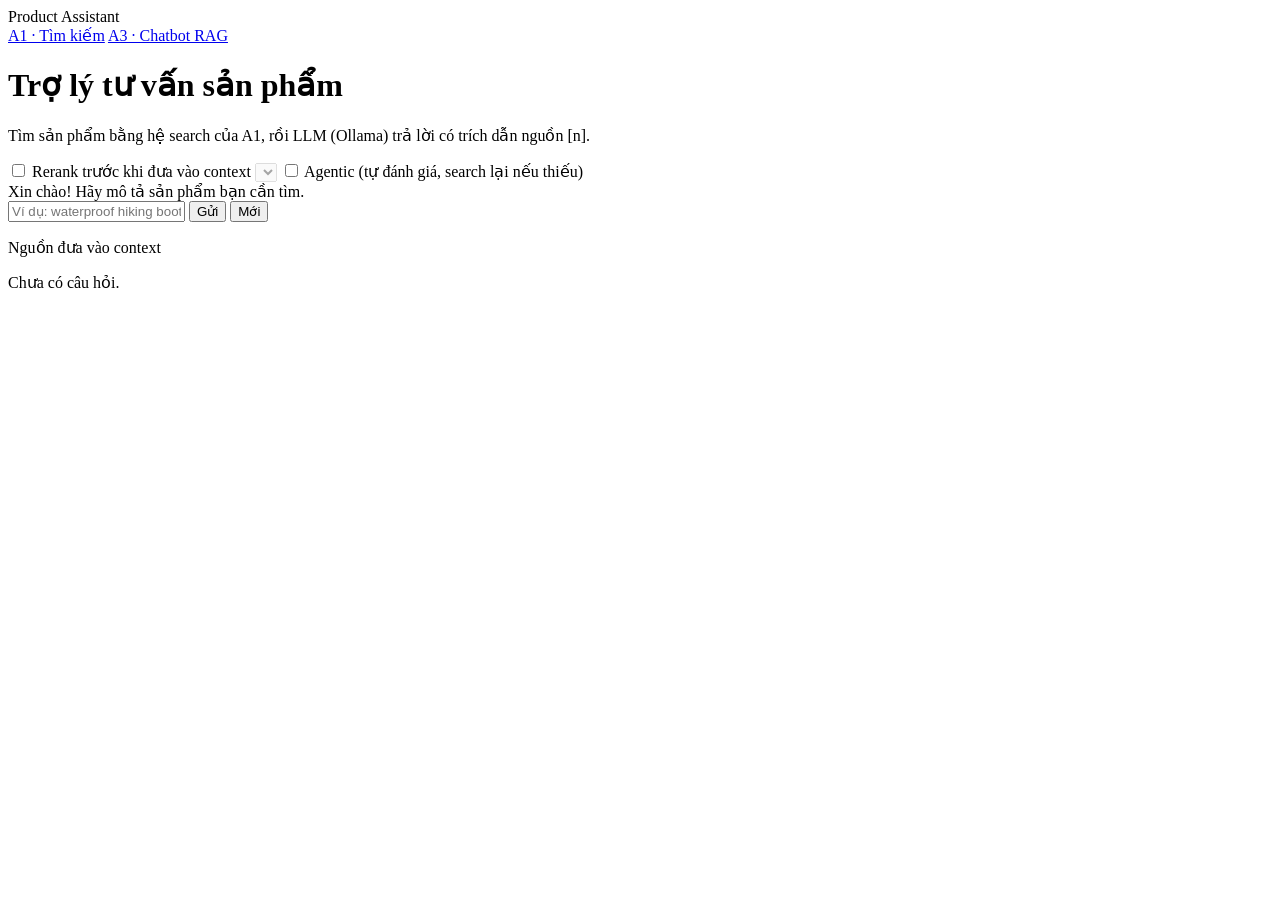
==== frontend/chat.html @ 16f21301 "feat: separate A1 and A3, restyle" ====
<!DOCTYPE html>
<html lang="vi">
<head>
<meta charset="UTF-8">
<meta name="viewport" content="width=device-width, initial-scale=1">
<title>A3 - Chatbot RAG</title>
<link rel="stylesheet" href="/static/style.css">
</head>
<body>
  <header class="topbar">
    <div class="topbar-inner">
      <div class="brand">Product <span>Assistant</span></div>
      <nav class="tabs">
        <a href="/search">A1 · Tìm kiếm</a>
        <a href="/chat" class="active">A3 · Chatbot RAG</a>
      </nav>
    </div>
  </header>

  <main>
    <h1>Trợ lý tư vấn sản phẩm</h1>
    <p class="subtitle">Tìm sản phẩm bằng hệ search của A1, rồi LLM (Ollama) trả lời có trích dẫn nguồn [n].</p>

    <section class="card settings">
      <label class="switch">
        <input type="checkbox" id="rerankToggle" onchange="syncRerankSelect()">
        <span class="track"></span>
        Rerank trước khi đưa vào context
      </label>
      <select id="reranker" disabled></select>
      <span class="divider"></span>
      <label class="switch">
        <input type="checkbox" id="agentic">
        <span class="track"></span>
        Agentic (tự đánh giá, search lại nếu thiếu)
      </label>
      <span class="hint" id="rerankHint"></span>
    </section>

    <div class="chat-layout">
      <section class="card chat-card">
        <div class="chat-log" id="chatLog">
          <div class="bubble bot">Xin chào! Hãy mô tả sản phẩm bạn cần tìm.</div>
        </div>
        <div class="chat-input">
          <input type="text" id="question" placeholder="Ví dụ: waterproof hiking boots for winter"
                 onkeydown="if (event.key === 'Enter') ask()">
          <button class="btn" id="btnSend" onclick="ask()">Gửi</button>
          <button class="btn secondary" onclick="resetChat()">Mới</button>
        </div>
      </section>

      <section class="card">
        <p class="section-title">Nguồn đưa vào context</p>
        <div class="status" id="status" style="margin-top: 0;"></div>
        <div class="source-list" id="sources"><div class="hint">Chưa có câu hỏi.</div></div>
      </section>
    </div>
  </main>

<script>
const RERANKER_LABELS = {
  cross_encoder: 'Cross-encoder MiniLM (A1)',
  deberta: 'DeBERTa distill từ ChatGPT (A2)',
};

// Cùng session_id cho mọi lượt hỏi để backend nhớ lịch sử hội thoại (Memory).
let SESSION_ID = newSessionId();

function newSessionId() {
  return 'session-' + Math.random().toString(36).slice(2);
}

// Chỉ liệt kê reranker server có sẵn ("deberta" cần checkpoint trong models/).
async function loadRerankers() {
  const res = await fetch('/api/v1/rerankers');
  const data = await res.json();
  const select = document.getElementById('reranker');
  for (const name of data.rerankers) {
    const option = document.createElement('option');
    option.value = name;
    option.textContent = RERANKER_LABELS[name] || name;
    select.appendChild(option);
  }
  if (!data.rerankers.length) {
    document.getElementById('rerankToggle').disabled = true;
    document.getElementById('rerankHint').textContent = 'Server chưa có reranker nào.';
  } else if (!data.rerankers.includes('deberta')) {
    document.getElementById('rerankHint').textContent = 'DeBERTa chưa khả dụng (thiếu models/deberta-10k-rank_net).';
  }
}

// Chỉ chọn được reranker khi công tắc rerank đang bật.
function syncRerankSelect() {
  document.getElementById('reranker').disabled = !document.getElementById('rerankToggle').checked;
}

function selectedReranker() {
  return document.getElementById('rerankToggle').checked
    ? document.getElementById('reranker').value
    : 'none';
}

function appendBubble(role, text, extraClass = '') {
  const log = document.getElementById('chatLog');
  const bubble = document.createElement('div');
  bubble.className = `bubble ${role} ${extraClass}`.trim();
  bubble.textContent = text;
  log.appendChild(bubble);
  log.scrollTop = log.scrollHeight;
  return bubble;
}

function badge(label, value, on = false) {
  const el = document.createElement('span');
  el.className = on ? 'badge on' : 'badge';
  el.innerHTML = `${label}: <b></b>`;
  el.querySelector('b').textContent = value;
  return el;
}

function renderSources(data, agentic) {
  const status = document.getElementById('status');
  status.innerHTML = '';
  status.append(
    badge('Rerank', data.reranker ? (RERANKER_LABELS[data.reranker] || data.reranker) : 'tắt', !!data.reranker),
    badge('Chế độ', agentic ? 'Agentic' : 'Naive', agentic),
  );

  const list = document.getElementById('sources');
  list.innerHTML = '';
  if (!(data.sources || []).length) {
    list.innerHTML = '<div class="hint">Không có sản phẩm nào.</div>';
    return;
  }
  data.sources.forEach((r, i) => {
    const item = document.createElement('div');
    item.className = 'source-item';
    item.innerHTML = `
      <img loading="lazy" alt="">
      <div><div class="caption"><span class="num"></span><span class="text"></span></div><div class="score"></div></div>`;
    item.querySelector('img').src = `/images/${r.image_path.split('/').pop()}`;
    item.querySelector('.num').textContent = `[${i + 1}]`;
    item.querySelector('.text').textContent = r.caption;
    item.querySelector('.caption').title = r.caption;
    item.querySelector('.score').textContent = r.rerank_score !== undefined
      ? `rerank ${r.rerank_score} · rrf ${r.score}`
      : `rrf ${r.score}`;
    list.appendChild(item);
  });
}

async function ask() {
  const input = document.getElementById('question');
  const q = input.value.trim();
  if (!q) return;
  input.value = '';

  const agentic = document.getElementById('agentic').checked;
  appendBubble('user', q);
  const botBubble = appendBubble('bot', 'Đang tìm và soạn câu trả lời...', 'typing');
  document.getElementById('btnSend').disabled = true;

  try {
    const params = new URLSearchParams({
      q, k: 5, agentic,
      reranker: selectedReranker(),
      session_id: SESSION_ID,
    });
    const res = await fetch(`/api/v1/ask?${params}`);
    const data = await res.json();
    if (!res.ok) throw new Error(data.detail || res.status);

    botBubble.classList.remove('typing');
    botBubble.textContent = data.answer;
    if (data.final_query_used && data.final_query_used !== q) {
      const note = document.createElement('span');
      note.className = 'note';
      note.textContent = `Đã tự viết lại câu hỏi để search: "${data.final_query_used}"`;
      botBubble.appendChild(note);
    }
    renderSources(data, agentic);
  } catch (err) {
    botBubble.classList.remove('typing');
    botBubble.classList.add('error');
    botBubble.textContent = `Lỗi: ${err.message}`;
  } finally {
    document.getElementById('btnSend').disabled = false;
  }
}

async function resetChat() {
  await fetch(`/api/v1/reset_session?session_id=${SESSION_ID}`, { method: 'POST' });
  SESSION_ID = newSessionId();
  document.getElementById('chatLog').innerHTML =
    '<div class="bubble bot">Đã bắt đầu cuộc trò chuyện mới.</div>';
  document.getElementById('sources').innerHTML = '<div class="hint">Chưa có câu hỏi.</div>';
  document.getElementById('status').innerHTML = '';
}

loadRerankers();
</script>
</body>
</html>
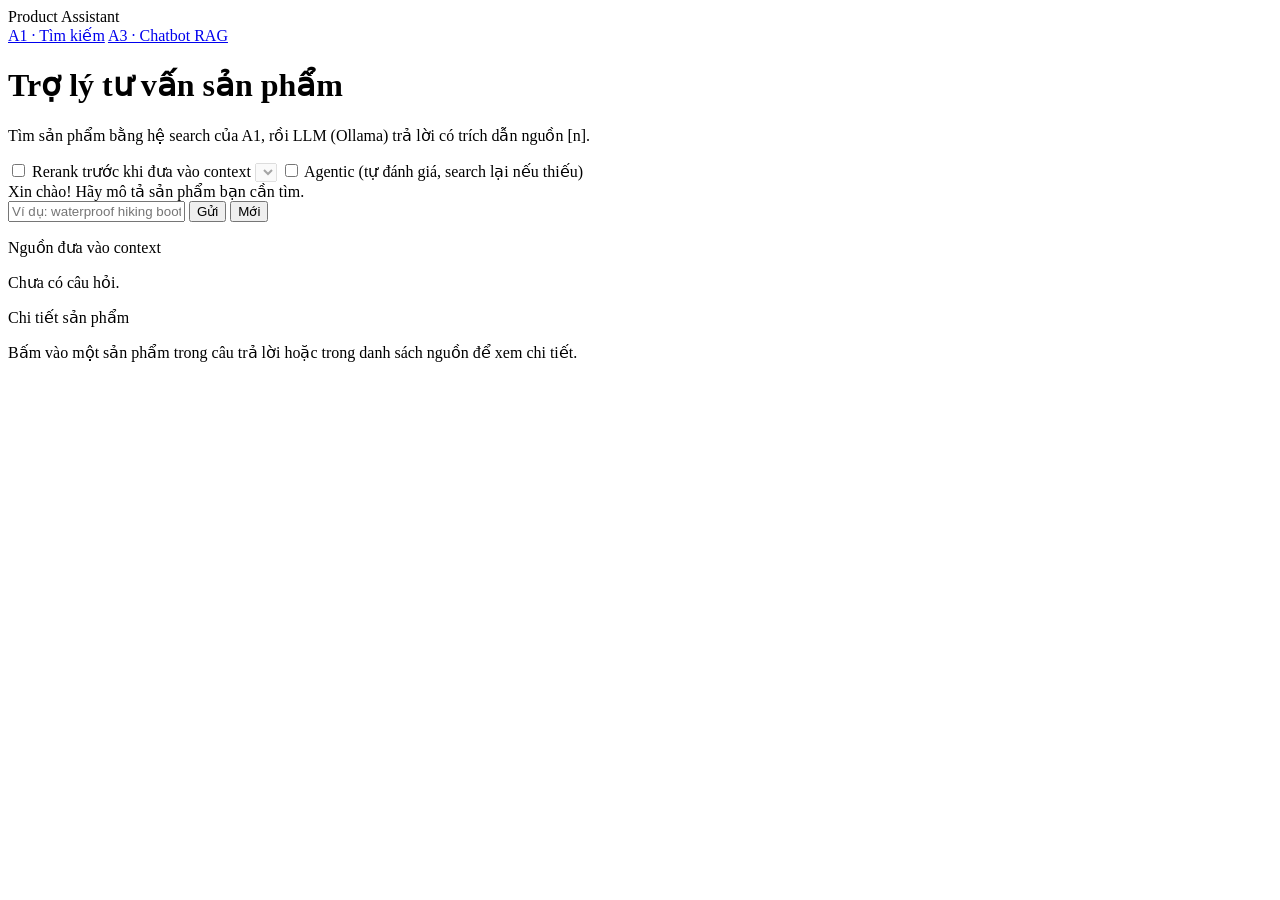
==== commit 15ceb120: "feat: update chatbot" ====
--- a/frontend/chat.html
+++ b/frontend/chat.html
@@ -4,7 +4,7 @@
 <meta charset="UTF-8">
 <meta name="viewport" content="width=device-width, initial-scale=1">
 <title>A3 - Chatbot RAG</title>
-<link rel="stylesheet" href="/static/style.css">
+<link rel="stylesheet" href="/static/style.css?v=3">
 </head>
 <body>
   <header class="topbar">
@@ -50,11 +50,18 @@
         </div>
       </section>
 
-      <section class="card">
-        <p class="section-title">Nguồn đưa vào context</p>
-        <div class="status" id="status" style="margin-top: 0;"></div>
-        <div class="source-list" id="sources"><div class="hint">Chưa có câu hỏi.</div></div>
-      </section>
+      <div class="side-column">
+        <section class="card">
+          <p class="section-title">Nguồn đưa vào context</p>
+          <div class="status" id="status" style="margin-top: 0;"></div>
+          <div class="source-list" id="sources"><div class="hint">Chưa có câu hỏi.</div></div>
+        </section>
+
+        <section class="card" id="detailCard">
+          <p class="section-title">Chi tiết sản phẩm</p>
+          <div id="productDetail"><div class="hint">Bấm vào một sản phẩm trong câu trả lời hoặc trong danh sách nguồn để xem chi tiết.</div></div>
+        </section>
+      </div>
     </div>
   </main>
 
@@ -135,9 +142,11 @@
   }
   data.sources.forEach((r, i) => {
     const item = document.createElement('div');
-    item.className = 'source-item';
+    item.className = 'source-item clickable';
+    item.dataset.productId = r.id;
+    item.onclick = () => showProductDetail(r, i + 1);
     item.innerHTML = `
-      <img loading="lazy" alt="">
+      <img loading="lazy" alt="" width="64" height="64">
       <div><div class="caption"><span class="num"></span><span class="text"></span></div><div class="score"></div></div>`;
     item.querySelector('img').src = `/images/${r.image_path.split('/').pop()}`;
     item.querySelector('.num').textContent = `[${i + 1}]`;
@@ -150,6 +159,88 @@
   });
 }
 
+// Các sản phẩm được LLM trích dẫn ([n]) trong câu trả lời, theo thứ tự xuất hiện, không trùng.
+function citedSources(answer, sources) {
+  const seen = new Set();
+  const cited = [];
+  for (const match of answer.matchAll(/\[(\d+)\]/g)) {
+    const n = Number(match[1]);
+    if (n >= 1 && n <= sources.length && !seen.has(n)) {
+      seen.add(n);
+      cited.push({ n, source: sources[n - 1] });
+    }
+  }
+  return cited;
+}
+
+// Thẻ nhỏ cho từng sản phẩm được trích dẫn, đặt ngay dưới câu trả lời của bot.
+function renderCitedProducts(afterElement, cited) {
+  if (!cited.length) return;
+  const row = document.createElement('div');
+  row.className = 'cited-products';
+  for (const { n, source } of cited) {
+    const card = document.createElement('button');
+    card.type = 'button';
+    card.className = 'cited-card';
+    card.innerHTML = '<img loading="lazy" alt="" width="44" height="44"><span class="caption"><span class="num"></span><span class="text"></span></span>';
+    card.querySelector('img').src = `/images/${source.image_path.split('/').pop()}`;
+    card.querySelector('.num').textContent = `[${n}]`;
+    card.querySelector('.text').textContent = source.caption;
+    card.title = source.caption;
+    card.onclick = () => showProductDetail(source, n);
+    row.appendChild(card);
+  }
+  afterElement.after(row);
+  const log = document.getElementById('chatLog');
+  log.scrollTop = log.scrollHeight;
+}
+
+// Hiển thị chi tiết 1 sản phẩm ở cột phải (dữ liệu lấy từ catalog qua /api/v1/products/{id}).
+async function showProductDetail(source, n) {
+  document.querySelectorAll('.source-item.selected').forEach(el => el.classList.remove('selected'));
+  const listItem = document.querySelector(`.source-item[data-product-id="${source.id}"]`);
+  if (listItem) listItem.classList.add('selected');
+
+  const panel = document.getElementById('productDetail');
+  panel.innerHTML = '<div class="hint">Đang tải...</div>';
+  document.getElementById('detailCard').classList.add('active');   // đưa khung chi tiết lên đầu cột
+  document.getElementById('detailCard').scrollIntoView({ behavior: 'smooth', block: 'nearest' });
+
+  try {
+    const res = await fetch(`/api/v1/products/${source.id}`);
+    const p = await res.json();
+    if (!res.ok) throw new Error(p.detail || res.status);
+
+    panel.innerHTML = `
+      <div class="detail-image"><img alt=""></div>
+      <div class="detail-title"><span class="num"></span><span class="text"></span></div>
+      <div class="detail-meta"></div>
+      <div class="detail-desc"></div>
+      <div class="score"></div>`;
+    panel.querySelector('img').src = `/images/${p.image_path.split('/').pop()}`;
+    panel.querySelector('.num').textContent = n ? `[${n}] ` : '';
+    panel.querySelector('.text').textContent = p.caption;
+
+    const meta = panel.querySelector('.detail-meta');
+    if (p.brand) meta.appendChild(badge('Brand', p.brand));
+    if (p.category) meta.appendChild(badge('Category', p.category));
+    meta.appendChild(badge('ID', p.id));
+
+    panel.querySelector('.detail-desc').textContent = p.description
+      ? p.description + (p.description_truncated ? ' …' : '')
+      : 'Sản phẩm không có mô tả.';
+    panel.querySelector('.score').textContent = source.rerank_score !== undefined
+      ? `Điểm: rerank ${source.rerank_score} · rrf ${source.score}`
+      : `Điểm: rrf ${source.score}`;
+  } catch (err) {
+    panel.innerHTML = '';
+    const el = document.createElement('div');
+    el.className = 'hint error';
+    el.textContent = `Không tải được sản phẩm: ${err.message}`;
+    panel.appendChild(el);
+  }
+}
+
 async function ask() {
   const input = document.getElementById('question');
   const q = input.value.trim();
@@ -180,6 +271,7 @@
       botBubble.appendChild(note);
     }
     renderSources(data, agentic);
+    renderCitedProducts(botBubble, citedSources(data.answer, data.sources || []));
   } catch (err) {
     botBubble.classList.remove('typing');
     botBubble.classList.add('error');
@@ -196,6 +288,9 @@
     '<div class="bubble bot">Đã bắt đầu cuộc trò chuyện mới.</div>';
   document.getElementById('sources').innerHTML = '<div class="hint">Chưa có câu hỏi.</div>';
   document.getElementById('status').innerHTML = '';
+  document.getElementById('productDetail').innerHTML =
+    '<div class="hint">Bấm vào một sản phẩm trong câu trả lời hoặc trong danh sách nguồn để xem chi tiết.</div>';
+  document.getElementById('detailCard').classList.remove('active');
 }
 
 loadRerankers();
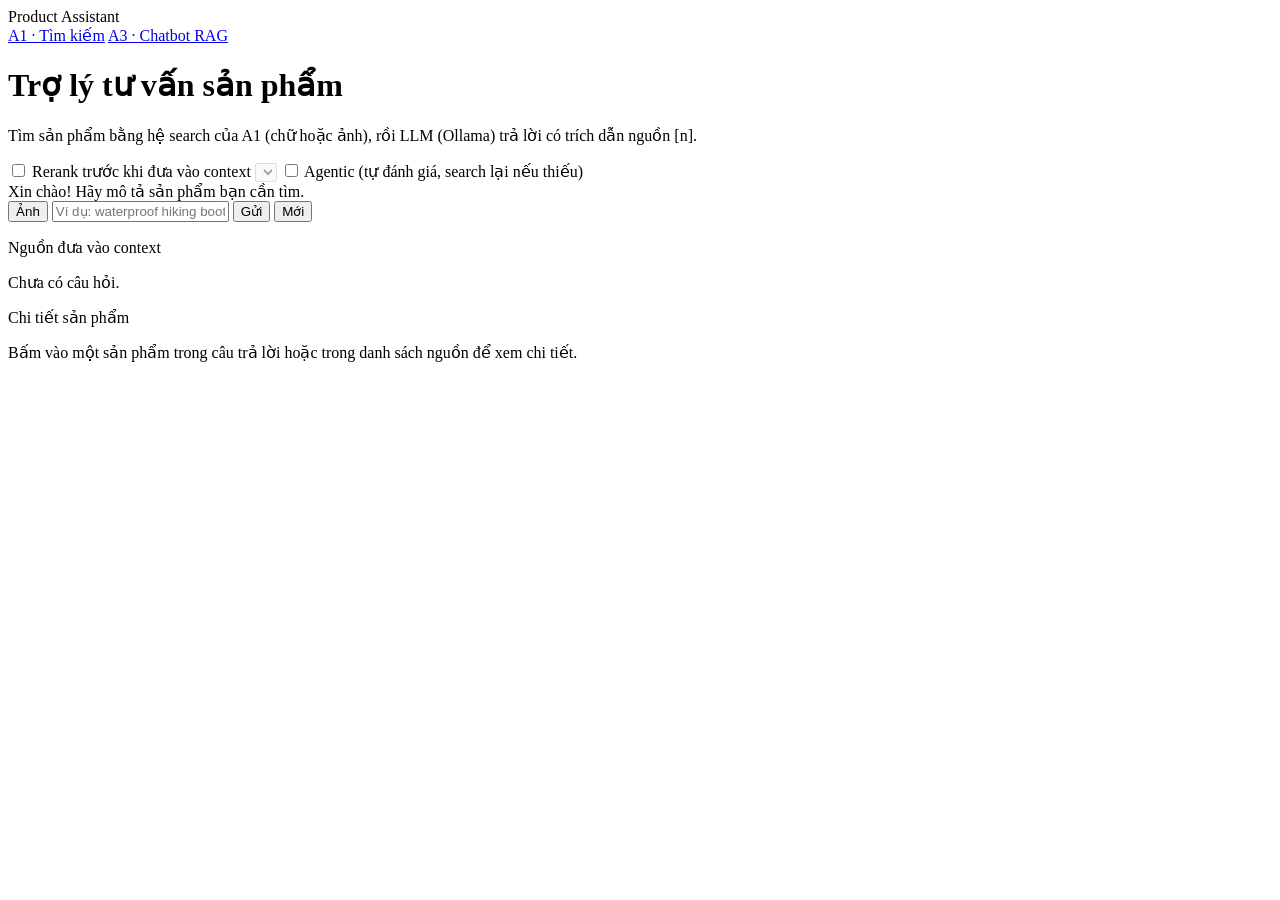
==== commit 3ab7fac2: "feat: final" ====
--- a/frontend/chat.html
+++ b/frontend/chat.html
@@ -4,7 +4,7 @@
 <meta charset="UTF-8">
 <meta name="viewport" content="width=device-width, initial-scale=1">
 <title>A3 - Chatbot RAG</title>
-<link rel="stylesheet" href="/static/style.css?v=3">
+<link rel="stylesheet" href="/static/style.css?v=4">
 </head>
 <body>
   <header class="topbar">
@@ -19,7 +19,7 @@
 
   <main>
     <h1>Trợ lý tư vấn sản phẩm</h1>
-    <p class="subtitle">Tìm sản phẩm bằng hệ search của A1, rồi LLM (Ollama) trả lời có trích dẫn nguồn [n].</p>
+    <p class="subtitle">Tìm sản phẩm bằng hệ search của A1 (chữ hoặc ảnh), rồi LLM (Ollama) trả lời có trích dẫn nguồn [n].</p>
 
     <section class="card settings">
       <label class="switch">
@@ -42,8 +42,16 @@
         <div class="chat-log" id="chatLog">
           <div class="bubble bot">Xin chào! Hãy mô tả sản phẩm bạn cần tìm.</div>
         </div>
+        <div class="attach-preview" id="attachPreview" hidden>
+          <img id="attachImg" alt="Ảnh đính kèm" width="48" height="48">
+          <span class="attach-name" id="attachName"></span>
+          <button type="button" class="attach-remove" onclick="clearAttachment()" aria-label="Bỏ ảnh">×</button>
+        </div>
         <div class="chat-input">
-          <input type="text" id="question" placeholder="Ví dụ: waterproof hiking boots for winter"
+          <input type="file" id="imageFile" accept="image/*" hidden onchange="onPickImage(this)">
+          <button class="btn secondary" type="button" onclick="document.getElementById('imageFile').click()"
+                  title="Đính kèm ảnh sản phẩm">Ảnh</button>
+          <input type="text" id="question" placeholder="Ví dụ: waterproof hiking boots for winter (có thể kèm ảnh)"
                  onkeydown="if (event.key === 'Enter') ask()">
           <button class="btn" id="btnSend" onclick="ask()">Gửi</button>
           <button class="btn secondary" onclick="resetChat()">Mới</button>
@@ -126,13 +134,14 @@
   return el;
 }
 
-function renderSources(data, agentic) {
+function renderSources(data, agentic, withImage = false) {
   const status = document.getElementById('status');
   status.innerHTML = '';
   status.append(
     badge('Rerank', data.reranker ? (RERANKER_LABELS[data.reranker] || data.reranker) : 'tắt', !!data.reranker),
     badge('Chế độ', agentic ? 'Agentic' : 'Naive', agentic),
   );
+  if (withImage) status.append(badge('Truy vấn', data.query_mode === 'image' ? 'ảnh' : 'ảnh + chữ', true));
 
   const list = document.getElementById('sources');
   list.innerHTML = '';
@@ -241,24 +250,65 @@
   }
 }
 
+// Ảnh đính kèm cho lượt hỏi tiếp theo (null = hỏi bằng chữ như cũ).
+let attachedImage = null;
+
+function onPickImage(input) {
+  const file = input.files[0];
+  input.value = '';   // chọn lại cùng file vẫn kích hoạt onchange
+  if (!file) return;
+  attachedImage = file;
+  document.getElementById('attachImg').src = URL.createObjectURL(file);
+  document.getElementById('attachName').textContent = file.name;
+  document.getElementById('attachPreview').hidden = false;
+  document.getElementById('question').focus();
+}
+
+function clearAttachment() {
+  attachedImage = null;
+  document.getElementById('attachPreview').hidden = true;
+}
+
 async function ask() {
   const input = document.getElementById('question');
   const q = input.value.trim();
-  if (!q) return;
+  const image = attachedImage;
+  if (!q && !image) return;
   input.value = '';
+  clearAttachment();
 
   const agentic = document.getElementById('agentic').checked;
-  appendBubble('user', q);
+  const userBubble = appendBubble('user', q);
+  if (image) {
+    const thumb = document.createElement('img');
+    thumb.className = 'bubble-image';
+    thumb.alt = image.name;
+    thumb.src = URL.createObjectURL(image);
+    userBubble.prepend(thumb);
+  }
   const botBubble = appendBubble('bot', 'Đang tìm và soạn câu trả lời...', 'typing');
   document.getElementById('btnSend').disabled = true;
 
   try {
-    const params = new URLSearchParams({
-      q, k: 5, agentic,
-      reranker: selectedReranker(),
-      session_id: SESSION_ID,
-    });
-    const res = await fetch(`/api/v1/ask?${params}`);
+    let res;
+    if (image) {
+      // Ảnh dùng để tìm sản phẩm (SigLIP); LLM chỉ đọc danh sách sản phẩm tìm được.
+      const form = new FormData();
+      form.append('file', image);
+      form.append('q', q);
+      form.append('k', 5);
+      form.append('agentic', agentic);
+      form.append('reranker', selectedReranker());
+      form.append('session_id', SESSION_ID);
+      res = await fetch('/api/v1/ask_image', { method: 'POST', body: form });
+    } else {
+      const params = new URLSearchParams({
+        q, k: 5, agentic,
+        reranker: selectedReranker(),
+        session_id: SESSION_ID,
+      });
+      res = await fetch(`/api/v1/ask?${params}`);
+    }
     const data = await res.json();
     if (!res.ok) throw new Error(data.detail || res.status);
 
@@ -270,7 +320,7 @@
       note.textContent = `Đã tự viết lại câu hỏi để search: "${data.final_query_used}"`;
       botBubble.appendChild(note);
     }
-    renderSources(data, agentic);
+    renderSources(data, agentic, !!image);
     renderCitedProducts(botBubble, citedSources(data.answer, data.sources || []));
   } catch (err) {
     botBubble.classList.remove('typing');
